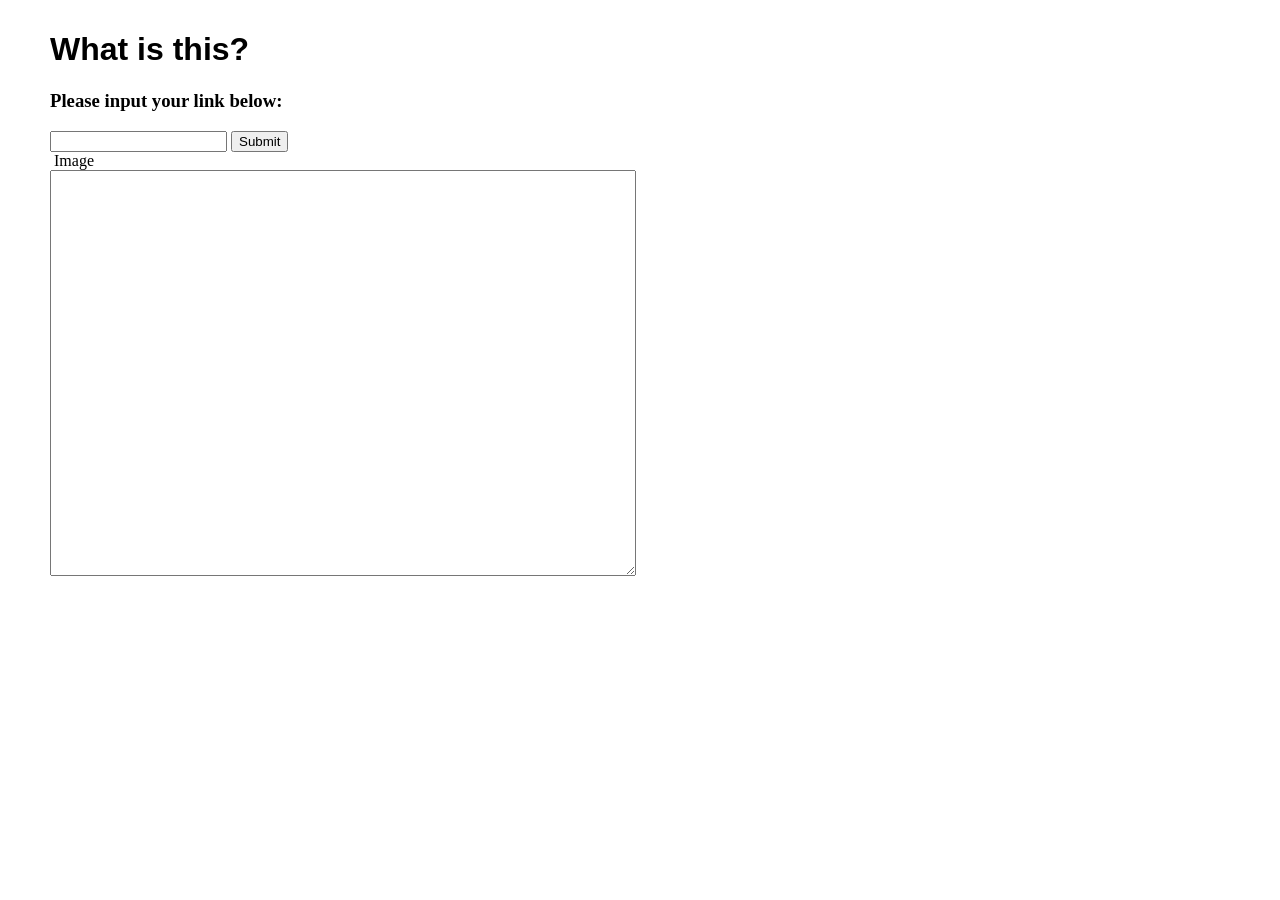
==== index.html @ 5c930784 "merge" ====
<!DOCTYPE html>
<html lang="en">
	<head>
		<meta charset="UTF-8">
		<title>html site</title>
		<link href="styles/main.css" rel="stylesheet" type="text/css" />
		<script src="https://ajax.googleapis.com/ajax/libs/jquery/3.2.1/jquery.min.js"></script>
		<script src="scripts/main.js"></script>
		<link href="https://fonts.googleapis.com/css?family=Roboto" rel="stylesheet">
	</head>
	<script src="https://ajax.googleapis.com/ajax/libs/jquery/3.2.1/jquery.min.js"></script>
	<script src="scripts/azure.js"></script>
	<script src="scripts/main.js"></script>

	  <!-- Compiled and minified CSS -->
	  <link rel="stylesheet" href="https://cdnjs.cloudflare.com/ajax/libs/materialize/0.100.2/css/materialize.min.css">

	  <!-- Compiled and minified JavaScript -->
	  <script src="https://cdnjs.cloudflare.com/ajax/libs/materialize/0.100.2/js/materialize.min.js"></script>

	<body>
		<div class="row">
			<h1>What is this?</h1>
			<h3>Please input your link below:</h3>
			<form id="form" action="">
				<input type="text" name="imgInput" id="imgInput">
				<input type="button" onclick="processImage()" value="Submit">
			</form>
		    <div class="card-image">
				<img id="myImage" src=""/>
				<span class="card-title">Image</span>
			</div>
		    <textarea id="myText" class="UIInput" style="width:580px; height:400px;"></textarea>
		 </div>
	</body>
</html>
---- styles/main.css ----
body {
    padding-top: 10px;
    padding-left: 50px;
    justify-content: center;
    margin: 0 auto;
}

h1 {
    font-family: sans-serif;
    font-weight: bold;
}

/* menu */
#buttons {
    position: relative;
    left: -50%;
    text-align: left;
}
#buttons ul {
    list-style: none;
    position: relative;
    left: 50%;
}

#buttons li {
	float: left;
	position: relative; /* IE needs position:relative here */
}

#buttons a {
    text-decoration: none;
    margin: 10px;
    background: red;
    float: left;
    border: 2px outset blue;
    color: #fff;
    padding: 2px 5px;
    text-align: center;
    white-space: nowrap;
}

#buttons a:hover {
	border: 2px inset blue;
	color: red;
	background: #f2f2f2;
}

#content {
	overflow: hidden /* hide horizontal scrollbar */
}
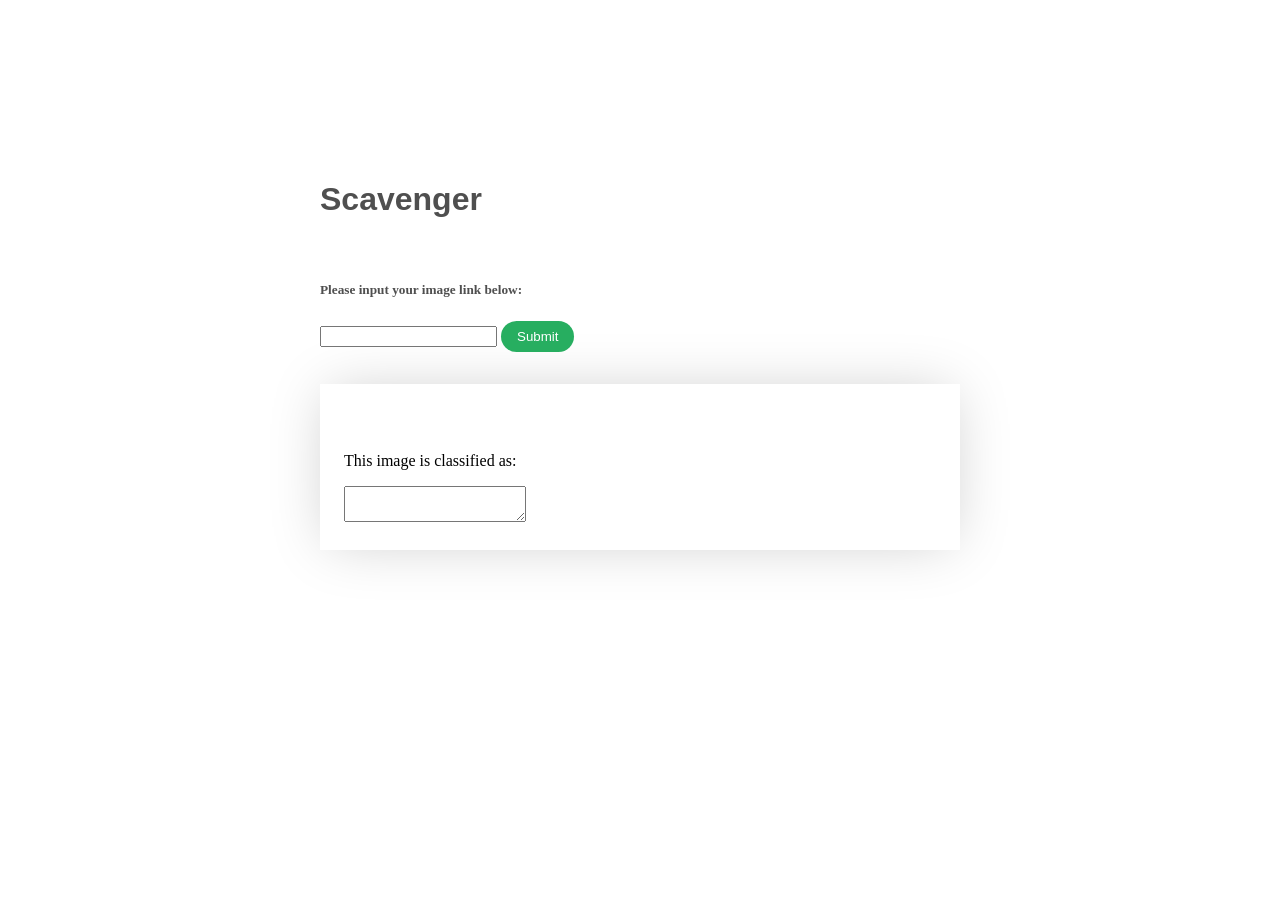
==== commit dc3540dc: "styles bitches" ====
--- a/index.html
+++ b/index.html
@@ -4,6 +4,7 @@
 		<meta charset="UTF-8">
 		<title>html site</title>
 		<link href="styles/main.css" rel="stylesheet" type="text/css" />
+		<link href="css/styles.css" rel="stylesheet" type="text/css" />
 		<script src="https://ajax.googleapis.com/ajax/libs/jquery/3.2.1/jquery.min.js"></script>
 		<script src="scripts/main.js"></script>
 		<link href="https://fonts.googleapis.com/css?family=Roboto" rel="stylesheet">
@@ -20,17 +21,17 @@
 
 	<body>
 		<div class="row">
-			<h1>What is this?</h1>
-			<h3>Please input your link below:</h3>
+			<h1 id="title">Scavenger</h1>
+			<h5>Please input your image link below:</h5>
 			<form id="form" action="">
 				<input type="text" name="imgInput" id="imgInput">
-				<input type="button" onclick="processImage()" value="Submit">
+				<input type="button" onclick="processImage()" value="Submit" class="myButton">
 			</form>
 		    <div class="card-image">
 				<img id="myImage" src=""/>
-				<span class="card-title">Image</span>
+				<p>This image is classified as:</p>
+				<textarea readonly id="myText"></textarea>
 			</div>
-		    <textarea id="myText" class="UIInput" style="width:580px; height:400px;"></textarea>
 		 </div>
 	</body>
 </html>
--- a/css/styles.css
+++ b/css/styles.css
@@ -0,0 +1,39 @@
+img {
+    width: 50%;
+    margin: auto;
+    margin-top: 0px;
+    margin-bottom: 24px;
+}
+
+body {
+    padding-left: 20rem;
+    padding-right: 20rem;
+    padding-top: 10rem;
+    padding-bottom: 10rem;
+}
+
+.myButton {
+    padding: 8px;
+    padding-left: 16px;
+    padding-right: 16px;
+    background: #27AE60;
+    color: white;
+    border: none;
+    border-radius: 16px;
+}
+
+#title {
+    margin-bottom: 64px;
+}
+
+h1, h5 {
+    color: #4F4F4F;
+}
+
+.card-image {
+    padding: 24px;
+    margin-top: 32px;
+    -webkit-box-shadow: 0px 0px 57px -8px rgba(204,204,204,1);
+    -moz-box-shadow: 0px 0px 57px -8px rgba(204,204,204,1);
+    box-shadow: 0px 0px 57px -8px rgba(204,204,204,1);
+}
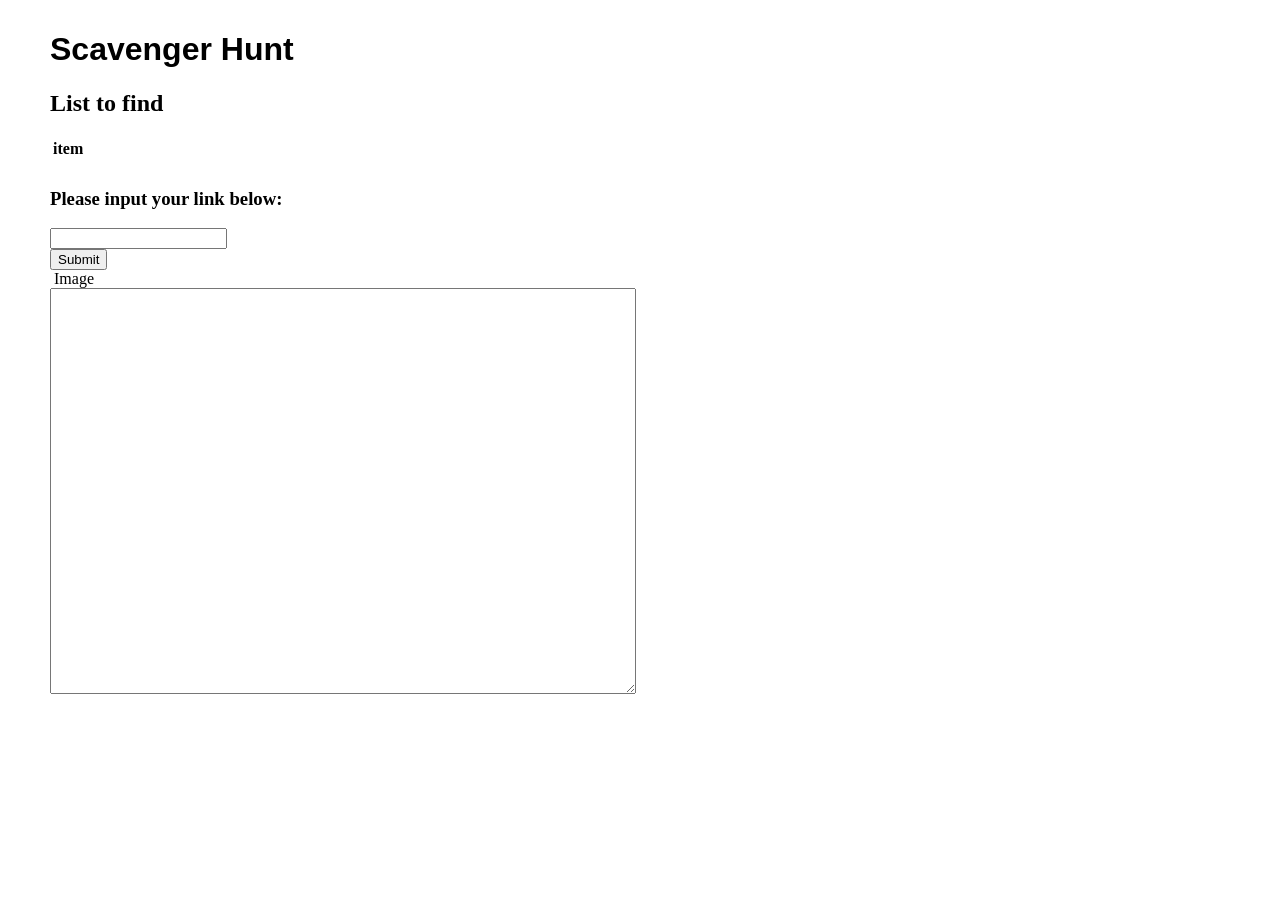
==== commit cba2d322: "added table" ====
--- a/index.html
+++ b/index.html
@@ -1,37 +1,51 @@
 <!DOCTYPE html>
 <html lang="en">
-	<head>
-		<meta charset="UTF-8">
-		<title>html site</title>
-		<link href="styles/main.css" rel="stylesheet" type="text/css" />
-		<link href="css/styles.css" rel="stylesheet" type="text/css" />
-		<script src="https://ajax.googleapis.com/ajax/libs/jquery/3.2.1/jquery.min.js"></script>
-		<script src="scripts/main.js"></script>
-		<link href="https://fonts.googleapis.com/css?family=Roboto" rel="stylesheet">
-	</head>
-	<script src="https://ajax.googleapis.com/ajax/libs/jquery/3.2.1/jquery.min.js"></script>
-	<script src="scripts/azure.js"></script>
-	<script src="scripts/main.js"></script>
+<head>
+	<meta charset="UTF-8">
+	<title>html site</title>
+	<link href="styles/main.css" rel="stylesheet" type="text/css" />
+	<script src="http://ajax.googleapis.com/ajax/libs/jquery/1.9.0/jquery.min.js"></script>
+</head>
+<script src="https://ajax.googleapis.com/ajax/libs/jquery/3.2.1/jquery.min.js"></script>
+<script src="scripts/main.js"></script>
 
-	  <!-- Compiled and minified CSS -->
-	  <link rel="stylesheet" href="https://cdnjs.cloudflare.com/ajax/libs/materialize/0.100.2/css/materialize.min.css">
+  <!-- Compiled and minified CSS -->
+  <link rel="stylesheet" href="https://cdnjs.cloudflare.com/ajax/libs/materialize/0.100.2/css/materialize.min.css">
 
-	  <!-- Compiled and minified JavaScript -->
-	  <script src="https://cdnjs.cloudflare.com/ajax/libs/materialize/0.100.2/js/materialize.min.js"></script>
+  <!-- Compiled and minified JavaScript -->
+  <script src="https://cdnjs.cloudflare.com/ajax/libs/materialize/0.100.2/js/materialize.min.js"></script>
 
-	<body>
-		<div class="row">
-			<h1 id="title">Scavenger</h1>
-			<h5>Please input your image link below:</h5>
-			<form id="form" action="">
-				<input type="text" name="imgInput" id="imgInput">
-				<input type="button" onclick="processImage()" value="Submit" class="myButton">
-			</form>
-		    <div class="card-image">
-				<img id="myImage" src=""/>
-				<p>This image is classified as:</p>
-				<textarea readonly id="myText"></textarea>
-			</div>
-		 </div>
-	</body>
+<body>
+<div class="row">
+	<h1>Scavenger Hunt</h1>
+	<h2>List to find</h2>
+    <table id = "categoryTable">
+        <thead>
+          <tr>
+              <th>item</th>
+          </tr>
+        </thead>
+        <tbody>
+          <tr>
+            <td id="item0"></td>
+          </tr>
+          <tr>
+            <td id="item1"></td>
+          </tr>
+        </tbody>
+      </table>
+	<h3>Please input your link below:</h3>
+	<form id="form" action="">
+		<input type="text" name="imgInput" id="imgInput"><br>
+		<input type="button" onclick="processImage()" value="Submit">
+	</form>
+    <div class="card-image">
+		<img id="myImage" src=""/>
+		<span class="card-title">Image</span>
+	</div>
+    <textarea id="myText" class="UIInput" style="width:580px; height:400px;"></textarea>
+ </div>
+
+	<!-- <script src="scripts/main.js" type="text/javascript"></script> -->
+</body>
 </html>
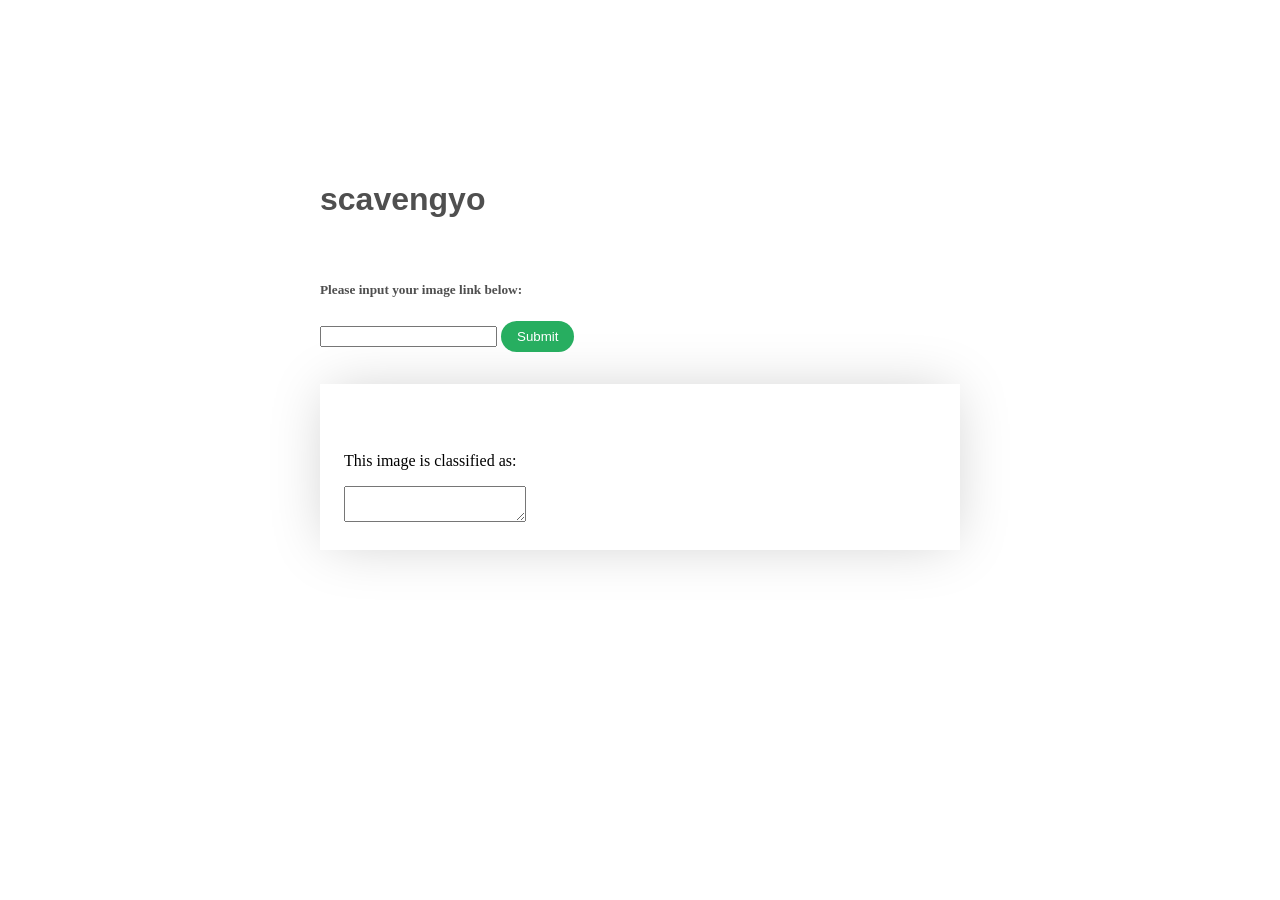
==== commit 17bb3610: "scavengyo" ====
--- a/index.html
+++ b/index.html
@@ -1,51 +1,37 @@
 <!DOCTYPE html>
 <html lang="en">
-<head>
-	<meta charset="UTF-8">
-	<title>html site</title>
-	<link href="styles/main.css" rel="stylesheet" type="text/css" />
-	<script src="http://ajax.googleapis.com/ajax/libs/jquery/1.9.0/jquery.min.js"></script>
-</head>
-<script src="https://ajax.googleapis.com/ajax/libs/jquery/3.2.1/jquery.min.js"></script>
-<script src="scripts/main.js"></script>
+	<head>
+		<meta charset="UTF-8">
+		<title>html site</title>
+		<link href="styles/main.css" rel="stylesheet" type="text/css" />
+		<link href="css/styles.css" rel="stylesheet" type="text/css" />
+		<script src="https://ajax.googleapis.com/ajax/libs/jquery/3.2.1/jquery.min.js"></script>
+		<script src="scripts/main.js"></script>
+		<link href="https://fonts.googleapis.com/css?family=Roboto" rel="stylesheet">
+	</head>
+	<script src="https://ajax.googleapis.com/ajax/libs/jquery/3.2.1/jquery.min.js"></script>
+	<script src="scripts/azure.js"></script>
+	<script src="scripts/main.js"></script>
 
-  <!-- Compiled and minified CSS -->
-  <link rel="stylesheet" href="https://cdnjs.cloudflare.com/ajax/libs/materialize/0.100.2/css/materialize.min.css">
+	  <!-- Compiled and minified CSS -->
+	  <link rel="stylesheet" href="https://cdnjs.cloudflare.com/ajax/libs/materialize/0.100.2/css/materialize.min.css">
 
-  <!-- Compiled and minified JavaScript -->
-  <script src="https://cdnjs.cloudflare.com/ajax/libs/materialize/0.100.2/js/materialize.min.js"></script>
+	  <!-- Compiled and minified JavaScript -->
+	  <script src="https://cdnjs.cloudflare.com/ajax/libs/materialize/0.100.2/js/materialize.min.js"></script>
 
-<body>
-<div class="row">
-	<h1>Scavenger Hunt</h1>
-	<h2>List to find</h2>
-    <table id = "categoryTable">
-        <thead>
-          <tr>
-              <th>item</th>
-          </tr>
-        </thead>
-        <tbody>
-          <tr>
-            <td id="item0"></td>
-          </tr>
-          <tr>
-            <td id="item1"></td>
-          </tr>
-        </tbody>
-      </table>
-	<h3>Please input your link below:</h3>
-	<form id="form" action="">
-		<input type="text" name="imgInput" id="imgInput"><br>
-		<input type="button" onclick="processImage()" value="Submit">
-	</form>
-    <div class="card-image">
-		<img id="myImage" src=""/>
-		<span class="card-title">Image</span>
-	</div>
-    <textarea id="myText" class="UIInput" style="width:580px; height:400px;"></textarea>
- </div>
-
-	<!-- <script src="scripts/main.js" type="text/javascript"></script> -->
-</body>
+	<body>
+		<div class="row">
+			<h1 id="title">scavengyo</h1>
+			<h5>Please input your image link below:</h5>
+			<form id="form" action="">
+				<input type="text" name="imgInput" id="imgInput">
+				<input type="button" onclick="processImage()" value="Submit" class="myButton">
+			</form>
+		    <div class="card-image">
+				<img id="myImage" src=""/>
+				<p>This image is classified as:</p>
+				<textarea readonly id="myText"></textarea>
+			</div>
+		 </div>
+	</body>
 </html>
--- a/css/styles.css
+++ b/css/styles.css
@@ -0,0 +1,39 @@
+img {
+    width: 50%;
+    margin: auto;
+    margin-top: 0px;
+    margin-bottom: 24px;
+}
+
+body {
+    padding-left: 20rem;
+    padding-right: 20rem;
+    padding-top: 10rem;
+    padding-bottom: 10rem;
+}
+
+.myButton {
+    padding: 8px;
+    padding-left: 16px;
+    padding-right: 16px;
+    background: #27AE60;
+    color: white;
+    border: none;
+    border-radius: 16px;
+}
+
+#title {
+    margin-bottom: 64px;
+}
+
+h1, h5 {
+    color: #4F4F4F;
+}
+
+.card-image {
+    padding: 24px;
+    margin-top: 32px;
+    -webkit-box-shadow: 0px 0px 57px -8px rgba(204,204,204,1);
+    -moz-box-shadow: 0px 0px 57px -8px rgba(204,204,204,1);
+    box-shadow: 0px 0px 57px -8px rgba(204,204,204,1);
+}
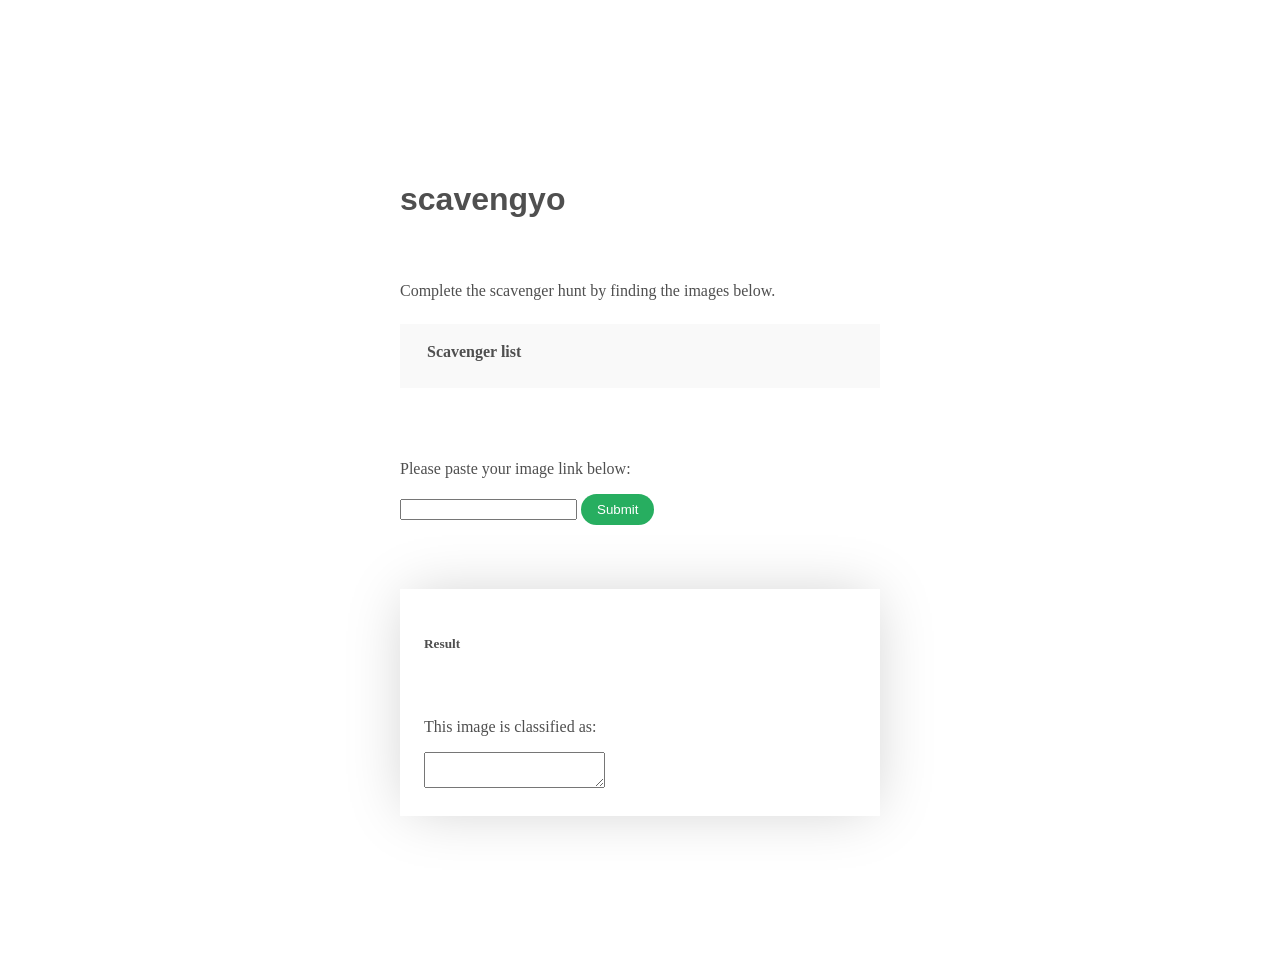
==== commit 90bf7621: "style list of scavenge items" ====
--- a/index.html
+++ b/index.html
@@ -1,5 +1,6 @@
 <!DOCTYPE html>
 <html lang="en">
+<!-- <<<<<<< HEAD -->
 	<head>
 		<meta charset="UTF-8">
 		<title>html site</title>
@@ -10,7 +11,6 @@
 		<link href="https://fonts.googleapis.com/css?family=Roboto" rel="stylesheet">
 	</head>
 	<script src="https://ajax.googleapis.com/ajax/libs/jquery/3.2.1/jquery.min.js"></script>
-	<script src="scripts/azure.js"></script>
 	<script src="scripts/main.js"></script>
 
 	  <!-- Compiled and minified CSS -->
@@ -22,12 +22,32 @@
 	<body>
 		<div class="row">
 			<h1 id="title">scavengyo</h1>
-			<h5>Please input your image link below:</h5>
+			<p id="desc">Complete the scavenger hunt by finding the images below.</p>
+			<div class="itemList">
+				<!-- <h5>Items to find:</h5> -->
+				<table id = "categoryTable">
+					<thead>
+					  <tr>
+						  <th>Scavenger list</th>
+					  </tr>
+					</thead>
+					<tbody>
+					  <tr>
+						<td id="item0"></td>
+					  </tr>
+					  <tr>
+						<td id="item1"></td>
+					  </tr>
+					</tbody>
+				</table>
+			</div>
+			<p>Please paste your image link below:</p>
 			<form id="form" action="">
 				<input type="text" name="imgInput" id="imgInput">
 				<input type="button" onclick="processImage()" value="Submit" class="myButton">
 			</form>
 		    <div class="card-image">
+				<h5>Result</h5>
 				<img id="myImage" src=""/>
 				<p>This image is classified as:</p>
 				<textarea readonly id="myText"></textarea>
--- a/css/styles.css
+++ b/css/styles.css
@@ -6,10 +6,28 @@
 }
 
 body {
-    padding-left: 20rem;
-    padding-right: 20rem;
+    padding-left: 25rem;
+    padding-right: 25rem;
     padding-top: 10rem;
     padding-bottom: 10rem;
+}
+
+/* td {
+    margin-left: 16px;
+} */
+
+/* tbody {
+    margin-top: 8px;
+    margin-bottom: 8px;
+} */
+
+.itemList {
+    margin-bottom: 72px;
+    background-color: #f9f9f9;
+    padding-top: 16px;
+    padding-bottom: 16px;
+    padding-left: 24px;
+    padding-right: 24px;
 }
 
 .myButton {
@@ -22,17 +40,25 @@
     border-radius: 16px;
 }
 
+p {
+    font-size: 16px;
+}
+
+#desc {
+    margin-bottom: 24px;
+}
+
 #title {
     margin-bottom: 64px;
 }
 
-h1, h5 {
+h1, h5, th, p {
     color: #4F4F4F;
 }
 
 .card-image {
     padding: 24px;
-    margin-top: 32px;
+    margin-top: 64px;
     -webkit-box-shadow: 0px 0px 57px -8px rgba(204,204,204,1);
     -moz-box-shadow: 0px 0px 57px -8px rgba(204,204,204,1);
     box-shadow: 0px 0px 57px -8px rgba(204,204,204,1);
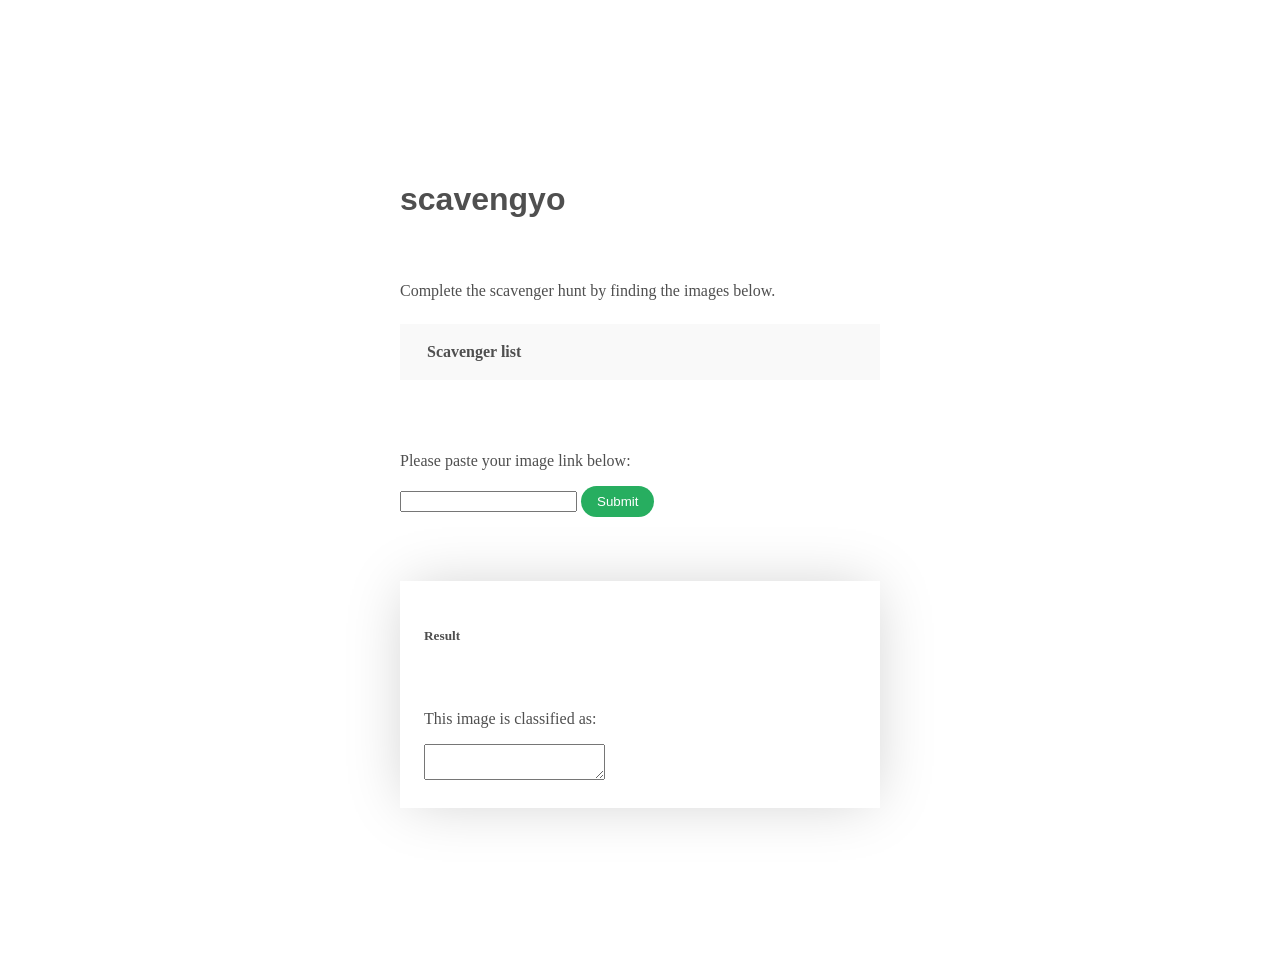
==== commit 72cb751c: "fix merge" ====
--- a/index.html
+++ b/index.html
@@ -1,6 +1,5 @@
 <!DOCTYPE html>
 <html lang="en">
-<!-- <<<<<<< HEAD -->
 	<head>
 		<meta charset="UTF-8">
 		<title>html site</title>
@@ -31,14 +30,8 @@
 						  <th>Scavenger list</th>
 					  </tr>
 					</thead>
-					<tbody>
-					  <tr>
-						<td id="item0"></td>
-					  </tr>
-					  <tr>
-						<td id="item1"></td>
-					  </tr>
-					</tbody>
+			        <tbody id="tableBody">
+			        </tbody>
 				</table>
 			</div>
 			<p>Please paste your image link below:</p>
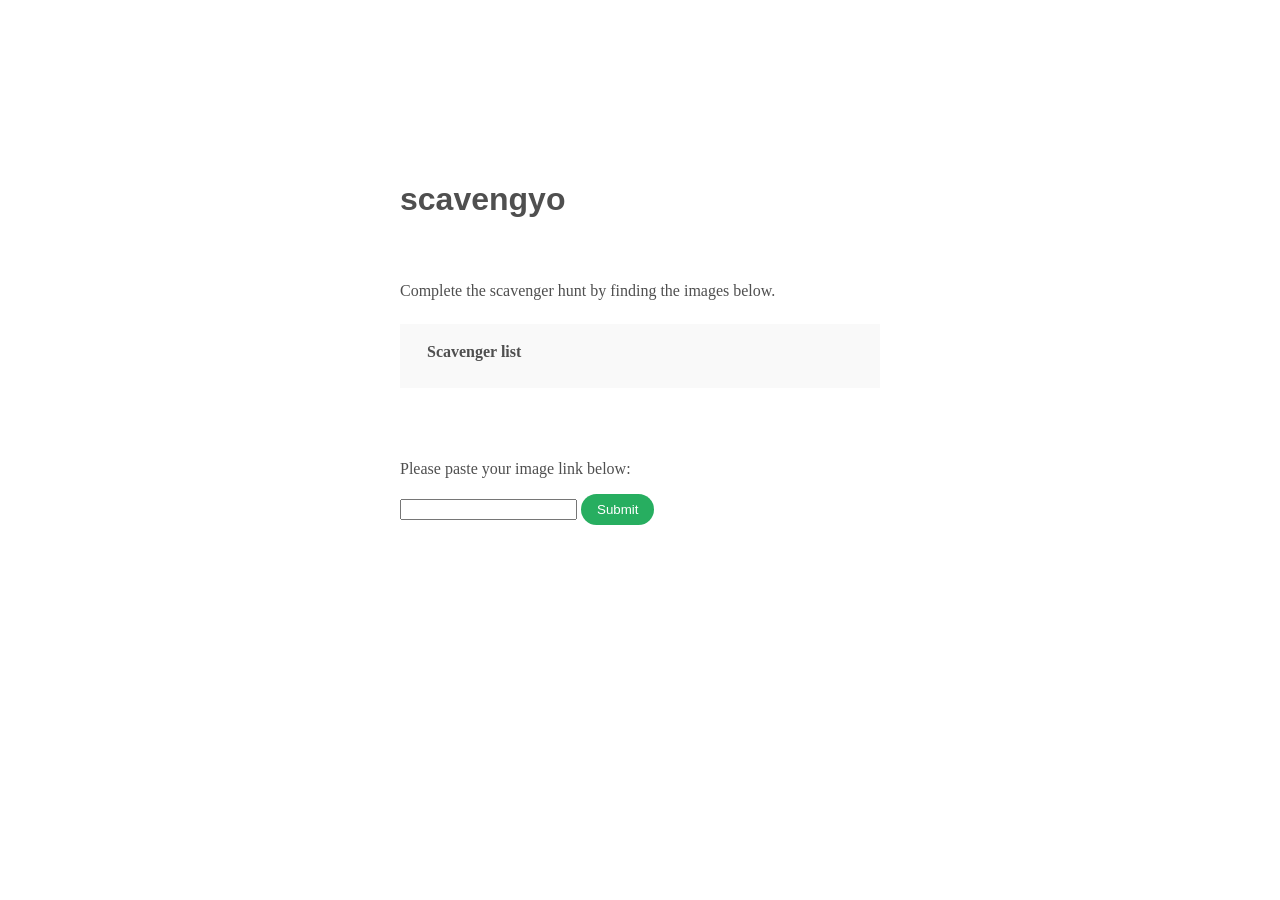
==== commit f9a0d4fa: "show/hide result card and display name of category instead of id" ====
--- a/index.html
+++ b/index.html
@@ -1,5 +1,6 @@
 <!DOCTYPE html>
 <html lang="en">
+<!-- <<<<<<< HEAD -->
 	<head>
 		<meta charset="UTF-8">
 		<title>html site</title>
@@ -30,8 +31,14 @@
 						  <th>Scavenger list</th>
 					  </tr>
 					</thead>
-			        <tbody id="tableBody">
-			        </tbody>
+					<tbody>
+					  <tr>
+						<td id="item0"></td>
+					  </tr>
+					  <tr>
+						<td id="item1"></td>
+					  </tr>
+					</tbody>
 				</table>
 			</div>
 			<p>Please paste your image link below:</p>
@@ -39,11 +46,12 @@
 				<input type="text" name="imgInput" id="imgInput">
 				<input type="button" onclick="processImage()" value="Submit" class="myButton">
 			</form>
-		    <div class="card-image">
-				<h5>Result</h5>
+		    <div id="result" class="card-image" style="display:none;">
+				<h5 id="card-title">Result</h5>
 				<img id="myImage" src=""/>
 				<p>This image is classified as:</p>
 				<textarea readonly id="myText"></textarea>
+				<!-- <label id="myText"></label> -->
 			</div>
 		 </div>
 	</body>
--- a/css/styles.css
+++ b/css/styles.css
@@ -12,14 +12,9 @@
     padding-bottom: 10rem;
 }
 
-/* td {
-    margin-left: 16px;
-} */
-
-/* tbody {
-    margin-top: 8px;
-    margin-bottom: 8px;
-} */
+#card-title {
+    margin-bottom: 24px;
+}
 
 .itemList {
     margin-bottom: 72px;
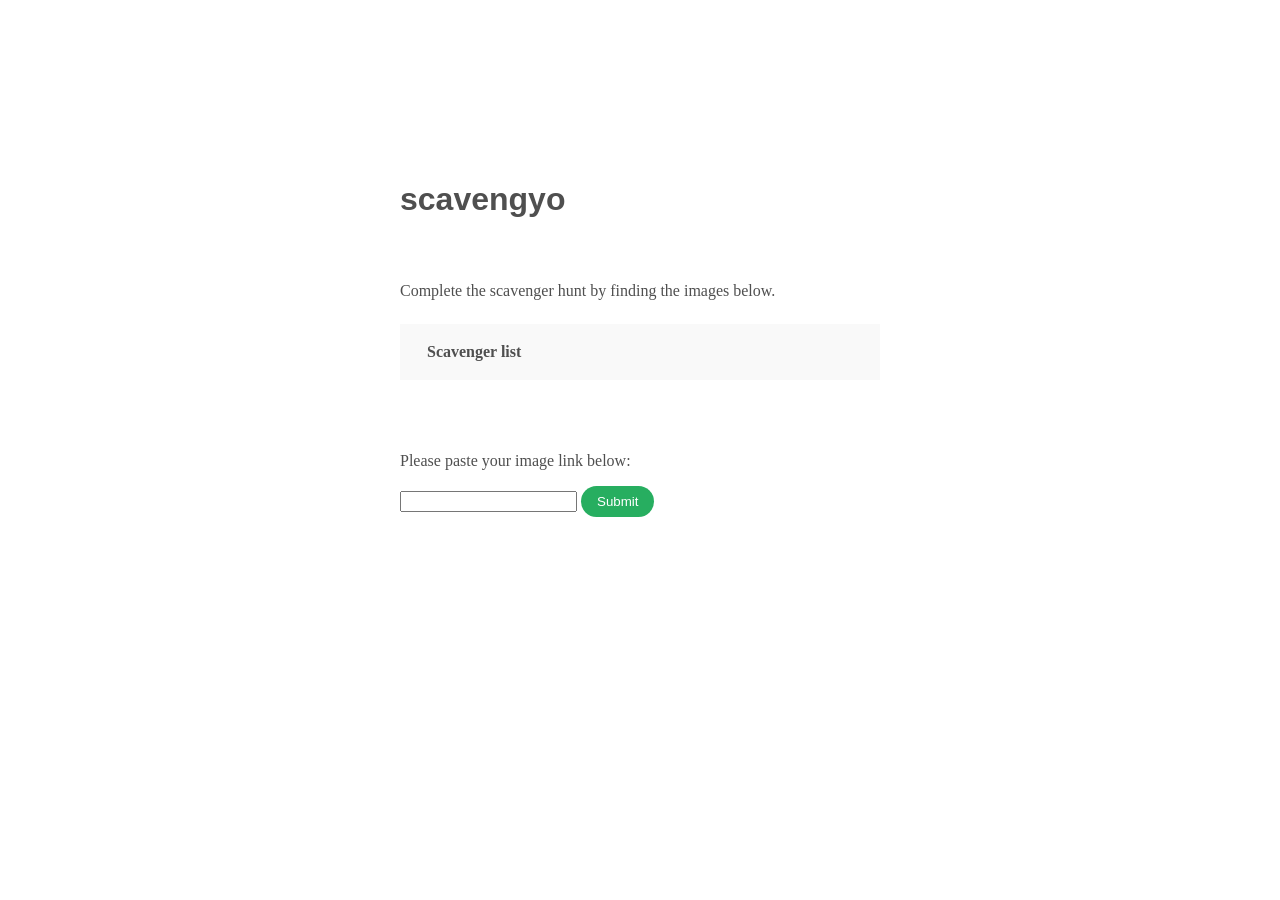
==== commit 9cdec03f: "merge" ====
--- a/index.html
+++ b/index.html
@@ -1,6 +1,5 @@
 <!DOCTYPE html>
 <html lang="en">
-<!-- <<<<<<< HEAD -->
 	<head>
 		<meta charset="UTF-8">
 		<title>html site</title>
@@ -31,14 +30,8 @@
 						  <th>Scavenger list</th>
 					  </tr>
 					</thead>
-					<tbody>
-					  <tr>
-						<td id="item0"></td>
-					  </tr>
-					  <tr>
-						<td id="item1"></td>
-					  </tr>
-					</tbody>
+			        <tbody id="tableBody">
+			        </tbody>
 				</table>
 			</div>
 			<p>Please paste your image link below:</p>
